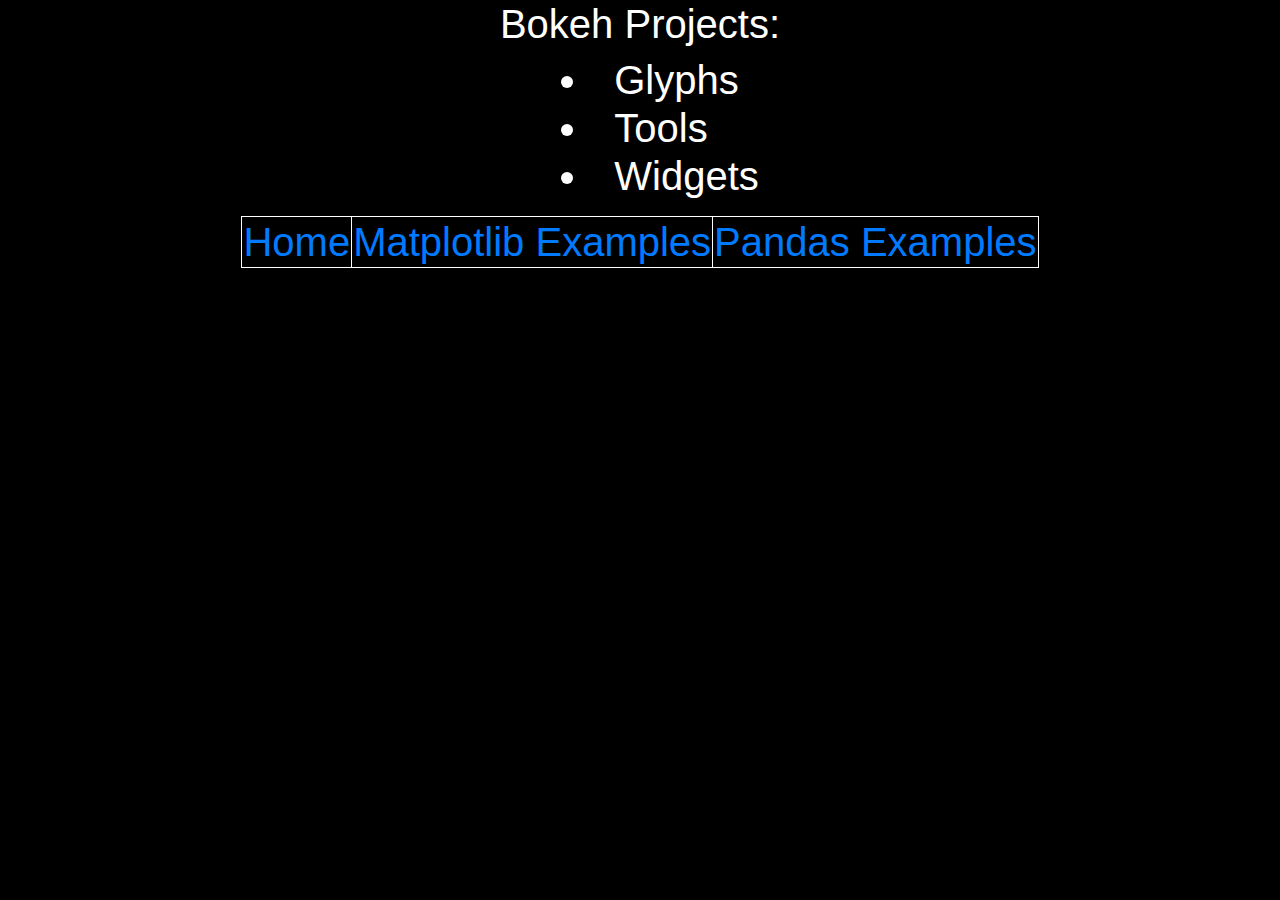
==== bokehexamples.html @ 8ad251f1 "added files" ====
<!DOCTYPE html>

<html>
<head>
<title>Bokeh Examples</title>
<link rel="stylesheet" href="https://stackpath.bootstrapcdn.com/bootstrap/4.3.1/css/bootstrap.min.css">
<link rel="stylesheet" href="styles.css">
</head>
<body>
<h1> Bokeh Projects: <h1>
<table>
<div class="parent">
<ul>
<li> Glyphs </li>
<li> Tools </li>
<li> Widgets </li>
</ul>
</div>
<tr>
<td> <a href="index.html"> Home </a></td>
<td> <a href="matplotlibexamples.html"> Matplotlib Examples </a></td>
<td> <a href="pandasexamples.html"> Pandas Examples </a></td>
</tr>
</table>
</body>
</html>
---- styles.css ----
body
{
    background-color: black;
    text-align: center;
    color: white;
}
table
{
    border: 1px solid white;
    border-collapse: collapse;
    margin-left: auto;
    margin-right: auto;
}
td
{
    border: 1px solid white;
}
.parent {
  text-align: center;
}
.parent > ul {
  display: inline-block;
  text-align: left;
}
ul
{
    text-align: center;
    list-style-position: inside;
}
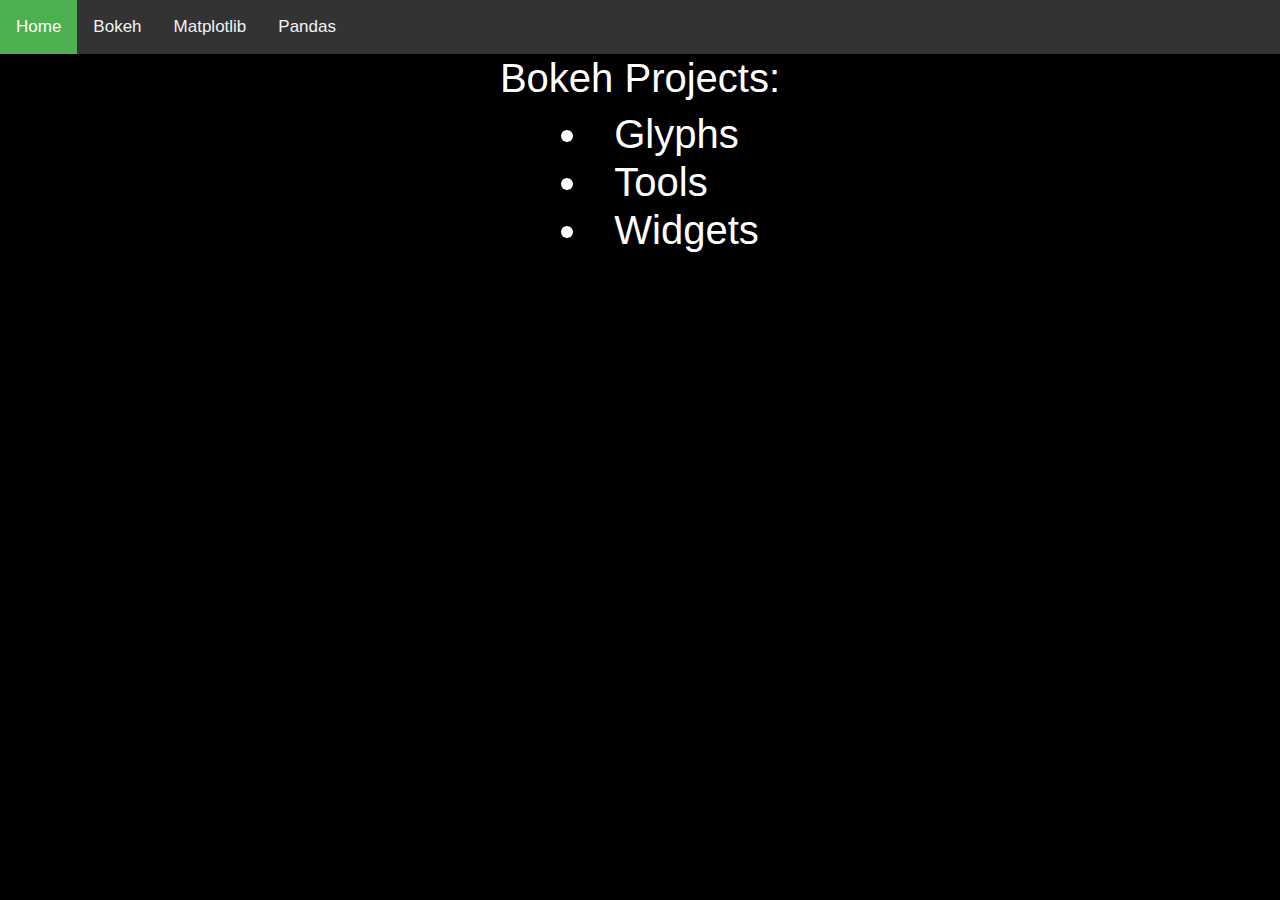
==== commit 7ececd65: "updated files" ====
--- a/bokehexamples.html
+++ b/bokehexamples.html
@@ -7,8 +7,13 @@
 <link rel="stylesheet" href="styles.css">
 </head>
 <body>
+<div class="topnav">
+  <a class="active" href="index.html">Home</a>
+  <a href="bokehexamples.html">Bokeh</a>
+  <a href="matplotlibexamples.html">Matplotlib</a>
+  <a href="pandasexamples.html">Pandas</a>
+</div>
 <h1> Bokeh Projects: <h1>
-<table>
 <div class="parent">
 <ul>
 <li> Glyphs </li>
@@ -16,11 +21,5 @@
 <li> Widgets </li>
 </ul>
 </div>
-<tr>
-<td> <a href="index.html"> Home </a></td>
-<td> <a href="matplotlibexamples.html"> Matplotlib Examples </a></td>
-<td> <a href="pandasexamples.html"> Pandas Examples </a></td>
-</tr>
-</table>
 </body>
 </html>--- a/styles.css
+++ b/styles.css
@@ -1,8 +1,32 @@
 body
 {
-    background-color: black;
+    background-color: teal;
     text-align: center;
     color: white;
+}
+@media screen and (min-width: 800px)
+{
+    body
+    {
+        background-color: olive;
+    }
+}
+@media screen and (min-width: 1000px)
+{
+    body
+    {
+        background-color: black;
+    }
+}
+img
+{
+}
+@media screen and (max-width: 800px)
+{
+    img
+    {
+        width: 100%;
+    }
 }
 table
 {
@@ -26,4 +50,54 @@
 {
     text-align: center;
     list-style-position: inside;
+}
+.green
+{
+    color: green;
+}
+.red
+{
+    color: red;
+}
+.embedded_text
+{
+    background-color: gray;
+    width: 100%;
+    height: 400px;
+}
+
+/* Add a black background color to the top navigation */
+
+.topnav {
+  background-color: #333;
+  overflow: hidden;
+}
+
+/* Style the links inside the navigation bar */
+.topnav a {
+  float: left;
+  color: #f2f2f2;
+  text-align: center;
+  padding: 14px 16px;
+  text-decoration: none;
+  font-size: 17px;
+}
+
+/* Change the color of links on hover */
+.topnav a:hover {
+  background-color: #ddd;
+  color: black;
+}
+
+/* Add a color to the active/current link */
+.topnav a.active {
+  background-color: #4CAF50;
+  color: white;
+}
+
+@media screen and (max-width: 600px) {
+  .topnav a {
+    float: none;
+    width: 100%;
+  }
 }